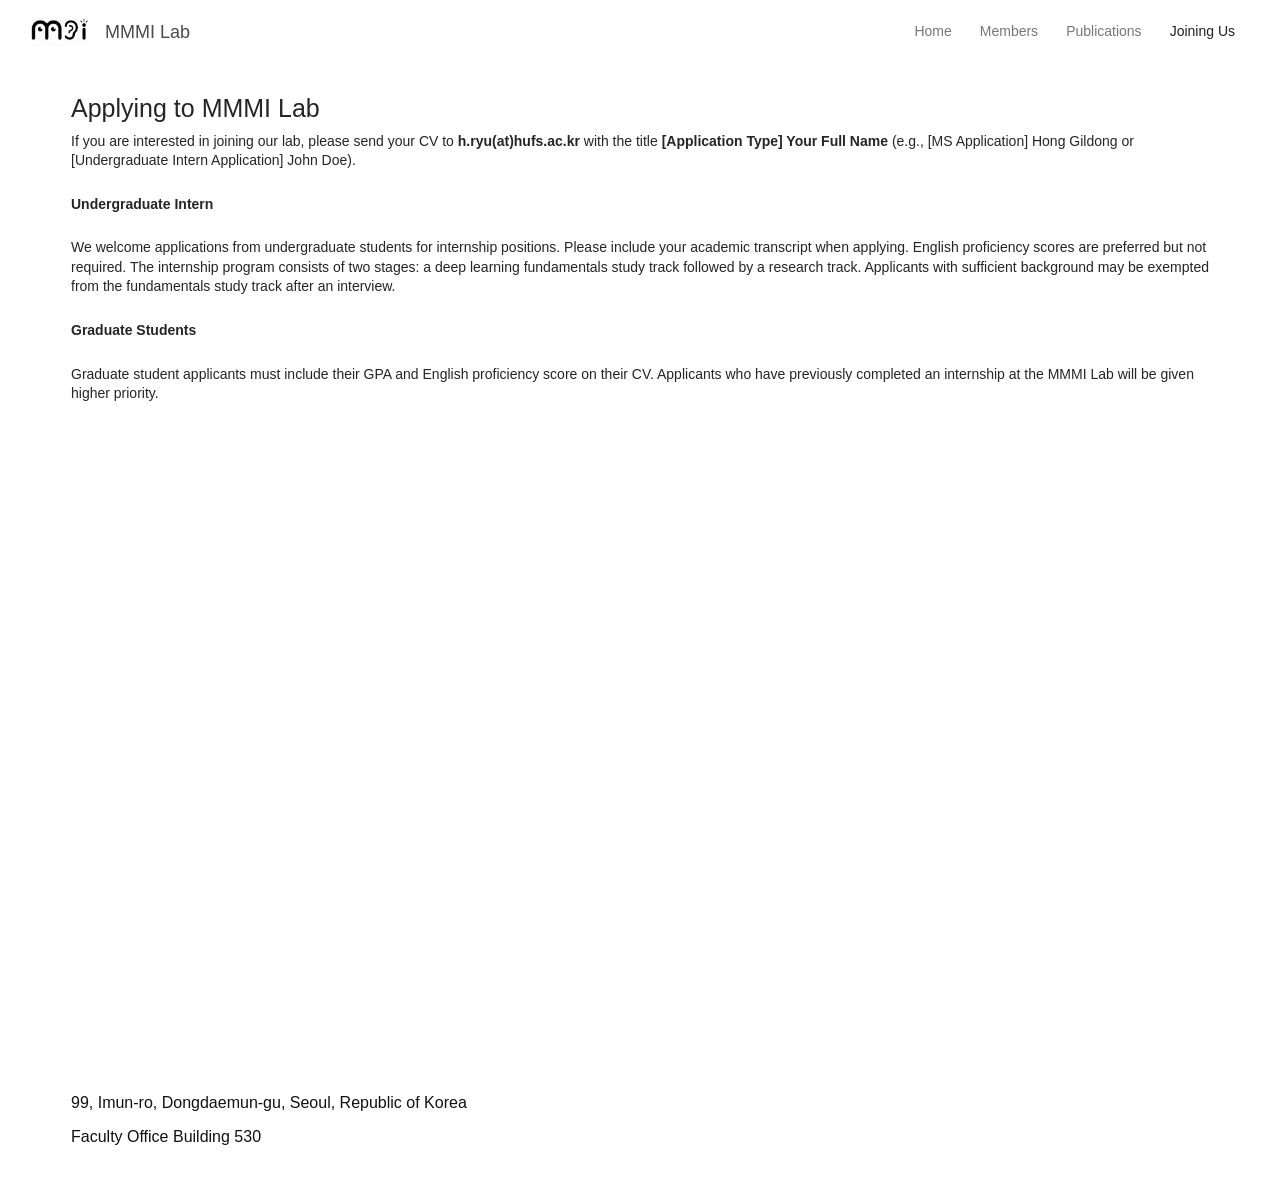
==== joining-us/index.html @ 22647e13 "Replace legacy banner and refine page layout" ====
<!doctype html><html lang="en"><head><meta charset="utf-8"><meta name="viewport" content="width=device-width,initial-scale=1"><title>Joining Us - MMMI Lab</title><link rel="stylesheet" href="../style.css"></head><body><header class="site-header"><a class="brand" href="../"><img src="../assets/images/mmmi-logo.png" alt="MMMI logo"><span>MMMI Lab</span></a><button class="menu-button" aria-label="Menu">☰</button><nav class="nav"><a href="../">Home</a><a href="../members/">Members</a><a href="../publications/">Publications</a><a class="active" href="./">Joining Us</a></nav></header><main class="wrap section apply"><h1>Applying to MMMI Lab</h1><p>If you are interested in joining our lab, please send your CV to <strong>h.ryu(at)hufs.ac.kr</strong> with the title <strong>[Application Type] Your Full Name</strong> (e.g., [MS Application] Hong Gildong or [Undergraduate Intern Application] John Doe).</p><h2>Undergraduate Intern</h2><p>We welcome applications from undergraduate students for internship positions. Please include your academic transcript when applying. English proficiency scores are preferred but not required. The internship program consists of two stages: a deep learning fundamentals study track followed by a research track. Applicants with sufficient background may be exempted from the fundamentals study track after an interview.</p><h2>Graduate Students</h2><p>Graduate student applicants must include their GPA and English proficiency score on their CV. Applicants who have previously completed an internship at the MMMI Lab will be given higher priority.</p></main><footer class="footer"><p>99, Imun-ro, Dongdaemun-gu, Seoul, Republic of Korea</p><p><strong>Faculty Office Building 530</strong></p></footer><script src="../script.js"></script></body></html>
---- style.css ----
*{box-sizing:border-box}
html{scroll-behavior:smooth}
body{margin:0;background:#fff;color:#252525;font-family:Arial,Helvetica,sans-serif;font-size:16px;line-height:1.38}
a{color:inherit}
img{display:block;max-width:100%}

.site-header{height:64px;display:flex;align-items:center;padding:0 31px;background:#fff}
.brand{display:flex;align-items:center;gap:17px;color:#4b4b4b;font-size:18px;font-weight:400;text-decoration:none}
.brand img{width:57px;height:38px;object-fit:contain}
.nav{height:100%;display:flex;align-items:stretch;margin-left:auto}
.nav a{display:flex;align-items:center;padding:0 14px;color:#777;font-size:14px;text-decoration:none}
.nav a:hover,.nav a.active{color:#222}
.menu-button{display:none;margin-left:auto;border:0;background:none;font-size:25px}

.wrap{width:min(1138px,calc(100% - 48px));margin:auto}
.section{padding:27px 0}
.footer{width:min(1138px,calc(100% - 48px));margin:80px auto 0;padding:30px 0;background:#fff;text-align:left;color:#111;font-size:16px}
.footer p{margin:0 0 12px}
.footer strong{font-weight:400}

.home-main{width:min(1058px,calc(100% - 48px));margin:0 auto}
.home-intro{display:grid;grid-template-columns:1.55fr .85fr;gap:80px;align-items:start;padding-top:28px}
.home-intro h1{margin:0 0 12px;font-size:31px;line-height:1.25}
.home-intro p{margin:0;font-size:19px}
.home-intro img{width:365px;justify-self:end}
.home-info{padding-top:58px}
.home-info h2{margin:0 0 1px;font-size:24px}
.home-info h2:nth-of-type(2){margin-top:19px}
.home-info p{margin:0}
.news-list{margin:10px 0 0;padding-left:39px;list-style-type:square}
.news-list li{padding:8px 0}
.research-grid{width:1053px;display:grid;grid-template-columns:455px 562px;gap:60px 36px;margin-top:72px;margin-left:54px;padding-bottom:80px}
.research-card{text-align:center}
.research-card h3{margin:0 0 22px;font-size:24px;font-weight:600}
.research-card img{width:100%;object-fit:contain}
.research-card:first-child img{width:455px;height:308px}
.research-card:nth-child(2) img{width:562px;height:301px}
.research-card:last-child{grid-column:1/-1;width:54%;justify-self:center}

.page-title.member-section{padding-top:30px}
.member-section{padding:0 0 94px}
.member-section h2{margin:0 0 58px;font-size:23px;font-weight:400}
.member-section:nth-child(2) h2{margin-bottom:55px}
.faculty-grid{width:168px}
.member-grid{display:grid;grid-template-columns:repeat(6,1fr);column-gap:29px;row-gap:90px}
.member-card{text-align:center;text-decoration:none}
.member-card img{width:100%;height:219px;object-fit:cover}
.member-card h3{margin:16px 0 0;font-size:14px;font-weight:400}
.member-card[href] h3{color:#00708c;text-decoration:underline}

.apply{max-width:1138px;min-height:918px}
.apply h1{margin:0 0 6px;font-size:25px;font-weight:400}
.apply p{margin:0;font-size:14px}
.apply h2{margin:25px 0 24px;font-size:14px}

.pub-main{padding-top:27px}
.pub-main>h1{margin:0 0 4px;font-size:32px;line-height:1.1}
.publication-summary{margin:4px 20px 10px;color:#666}
.year{margin:16px 20px 10px;font-size:16px;font-weight:400}
.paper{position:relative;margin:0 20px 8px;padding-left:20px;font-size:18px;line-height:1.4}
.paper:before{position:absolute;top:9px;left:4px;width:5px;height:5px;background:#333;content:""}
.paper h3{margin:0;font-size:18px;line-height:1.4}
.paper .venue,.paper .authors{margin:0;color:#252525;font-style:normal}

.pi-page{width:min(1154px,calc(100% - 48px));margin:0 auto;padding-top:16px}
.pi-top{display:grid;grid-template-columns:760px 1fr;gap:38px}
.pi-gallery{display:grid;grid-template-columns:168px 267px 267px;gap:29px}
.pi-gallery img{width:100%;height:299px;object-fit:cover}
.pi-profile h1{margin:28px 0 26px;font-size:38px;line-height:1}
.pi-profile p{margin:0 0 22px;font-size:20px}
.resume-section{margin-top:15px}
.resume-section h2{margin:0;font-size:32px;line-height:1}
.resume-item{position:relative;margin:0 8px 0 24px;padding:4px 0 0 16px;font-size:18px;line-height:1.15}
.resume-item:before{position:absolute;top:13px;left:0;width:5px;height:5px;background:#222;content:""}
.resume-item p{margin:0}
.education{margin-top:7px}
.education .resume-item{margin-top:-1px;padding-top:0;line-height:1}
.education .resume-item:before{top:7px}
.pi-footer{margin-top:12px}

@media(max-width:720px){
  .site-header{height:58px;padding:0 16px}
  .brand{gap:10px}
  .brand img{width:45px;height:30px}
  .menu-button{display:block}
  .nav{display:none;position:absolute;z-index:10;top:58px;left:0;right:0;height:auto;flex-direction:column;background:#fff;box-shadow:0 4px 7px #0002}
  .nav.open{display:flex}
  .nav a{padding:14px 22px}
  .home-main,.wrap,.footer,.pi-page{width:calc(100% - 32px)}
  .home-intro{grid-template-columns:1fr;gap:24px;padding-top:34px}
  .home-intro h1{font-size:27px}
  .home-intro img{width:280px;justify-self:center}
  .home-info{padding-top:45px}
  .research-grid{width:100%;grid-template-columns:1fr;gap:55px;margin:55px 0 0}
  .research-card:first-child img,.research-card:nth-child(2) img{width:100%;height:auto}
  .research-card:last-child{grid-column:auto;width:100%}
  .member-grid{grid-template-columns:1fr 1fr;gap:48px 24px}
  .faculty-grid{width:calc((100% - 24px)/2)}
  .member-card img{height:auto}
  .apply{min-height:0}
  .pi-top{grid-template-columns:1fr}
  .pi-gallery{grid-template-columns:1fr;gap:10px}
  .pi-gallery img{height:auto}
  .resume-item{grid-template-columns:1fr}
  .resume-item p:last-child{text-align:left}
  .footer{margin-top:40px}
}

@media(max-width:430px){.member-grid{grid-template-columns:1fr}}
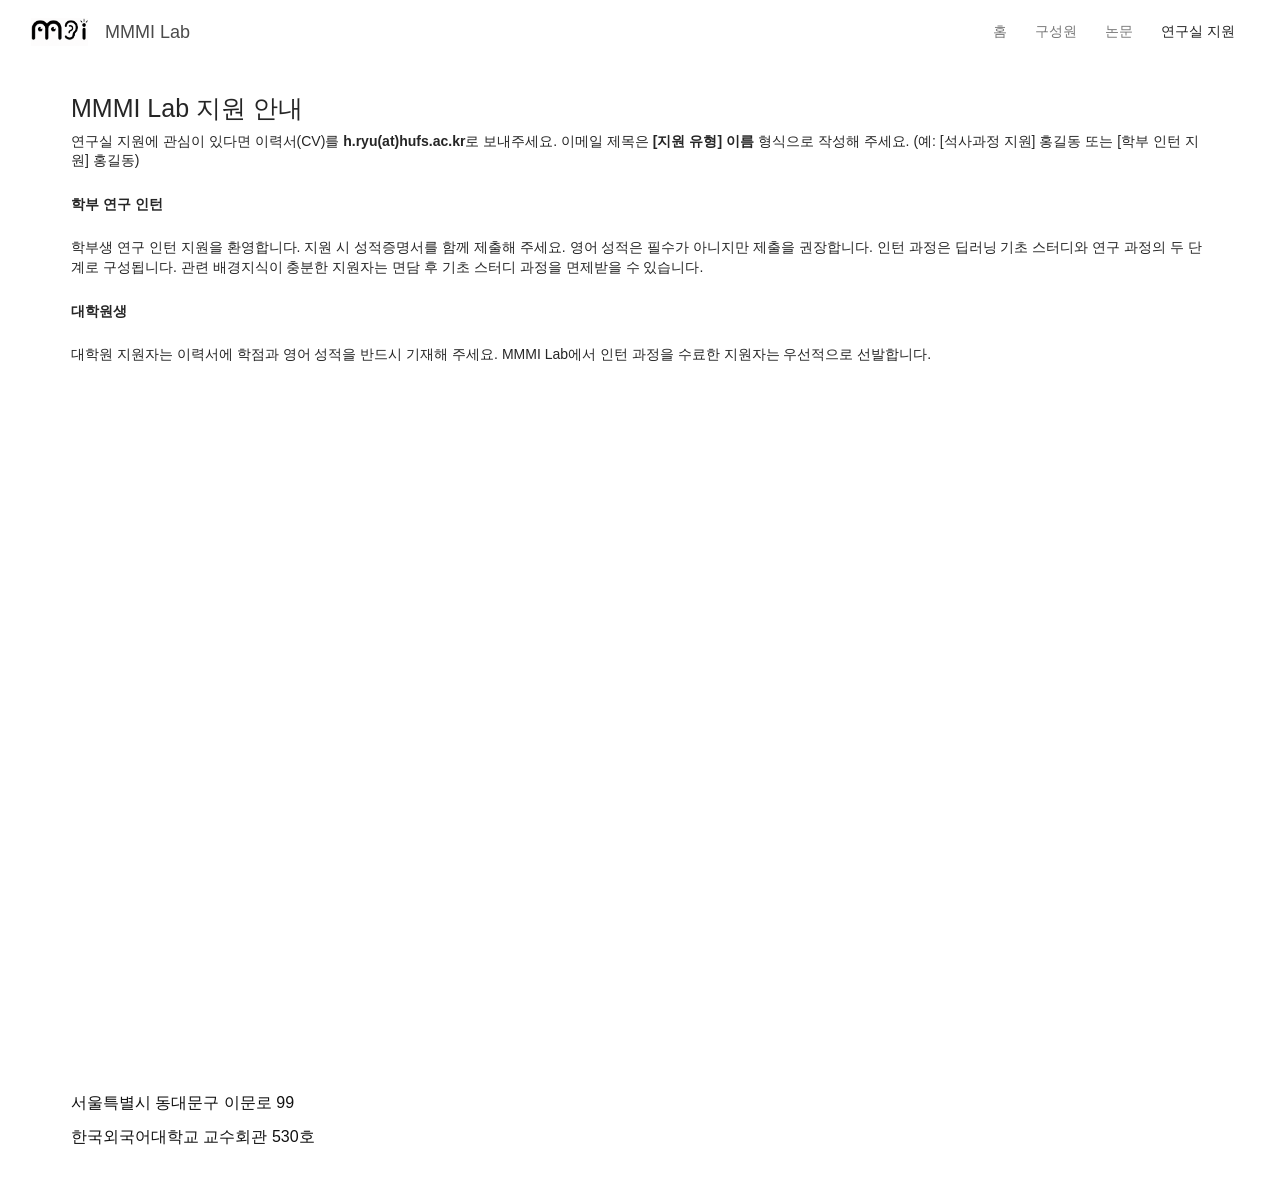
==== commit 69a72f9e: "Translate joining page into Korean" ====
--- a/joining-us/index.html
+++ b/joining-us/index.html
@@ -1 +1,49 @@
-<!doctype html><html lang="en"><head><meta charset="utf-8"><meta name="viewport" content="width=device-width,initial-scale=1"><title>Joining Us - MMMI Lab</title><link rel="stylesheet" href="../style.css"></head><body><header class="site-header"><a class="brand" href="../"><img src="../assets/images/mmmi-logo.png" alt="MMMI logo"><span>MMMI Lab</span></a><button class="menu-button" aria-label="Menu">☰</button><nav class="nav"><a href="../">Home</a><a href="../members/">Members</a><a href="../publications/">Publications</a><a class="active" href="./">Joining Us</a></nav></header><main class="wrap section apply"><h1>Applying to MMMI Lab</h1><p>If you are interested in joining our lab, please send your CV to <strong>h.ryu(at)hufs.ac.kr</strong> with the title <strong>[Application Type] Your Full Name</strong> (e.g., [MS Application] Hong Gildong or [Undergraduate Intern Application] John Doe).</p><h2>Undergraduate Intern</h2><p>We welcome applications from undergraduate students for internship positions. Please include your academic transcript when applying. English proficiency scores are preferred but not required. The internship program consists of two stages: a deep learning fundamentals study track followed by a research track. Applicants with sufficient background may be exempted from the fundamentals study track after an interview.</p><h2>Graduate Students</h2><p>Graduate student applicants must include their GPA and English proficiency score on their CV. Applicants who have previously completed an internship at the MMMI Lab will be given higher priority.</p></main><footer class="footer"><p>99, Imun-ro, Dongdaemun-gu, Seoul, Republic of Korea</p><p><strong>Faculty Office Building 530</strong></p></footer><script src="../script.js"></script></body></html>
+<!doctype html>
+<html lang="ko">
+<head>
+  <meta charset="utf-8">
+  <meta name="viewport" content="width=device-width,initial-scale=1">
+  <meta name="description" content="MMMI Lab 학부 연구 인턴 및 대학원생 지원 안내">
+  <title>연구실 지원 - MMMI Lab</title>
+  <link rel="stylesheet" href="../style.css">
+</head>
+<body>
+  <header class="site-header">
+    <a class="brand" href="../"><img src="../assets/images/mmmi-logo.png" alt="MMMI 로고"><span>MMMI Lab</span></a>
+    <button class="menu-button" aria-label="메뉴">☰</button>
+    <nav class="nav" aria-label="주요 메뉴">
+      <a href="../">홈</a>
+      <a href="../members/">구성원</a>
+      <a href="../publications/">논문</a>
+      <a class="active" href="./">연구실 지원</a>
+    </nav>
+  </header>
+  <main class="wrap section apply">
+    <h1>MMMI Lab 지원 안내</h1>
+    <p>
+      연구실 지원에 관심이 있다면 이력서(CV)를 <strong>h.ryu(at)hufs.ac.kr</strong>로 보내주세요.
+      이메일 제목은 <strong>[지원 유형] 이름</strong> 형식으로 작성해 주세요.
+      (예: [석사과정 지원] 홍길동 또는 [학부 인턴 지원] 홍길동)
+    </p>
+
+    <h2>학부 연구 인턴</h2>
+    <p>
+      학부생 연구 인턴 지원을 환영합니다. 지원 시 성적증명서를 함께 제출해 주세요.
+      영어 성적은 필수가 아니지만 제출을 권장합니다. 인턴 과정은 딥러닝 기초 스터디와
+      연구 과정의 두 단계로 구성됩니다. 관련 배경지식이 충분한 지원자는 면담 후
+      기초 스터디 과정을 면제받을 수 있습니다.
+    </p>
+
+    <h2>대학원생</h2>
+    <p>
+      대학원 지원자는 이력서에 학점과 영어 성적을 반드시 기재해 주세요.
+      MMMI Lab에서 인턴 과정을 수료한 지원자는 우선적으로 선발합니다.
+    </p>
+  </main>
+  <footer class="footer">
+    <p>서울특별시 동대문구 이문로 99</p>
+    <p><strong>한국외국어대학교 교수회관 530호</strong></p>
+  </footer>
+  <script src="../script.js"></script>
+</body>
+</html>
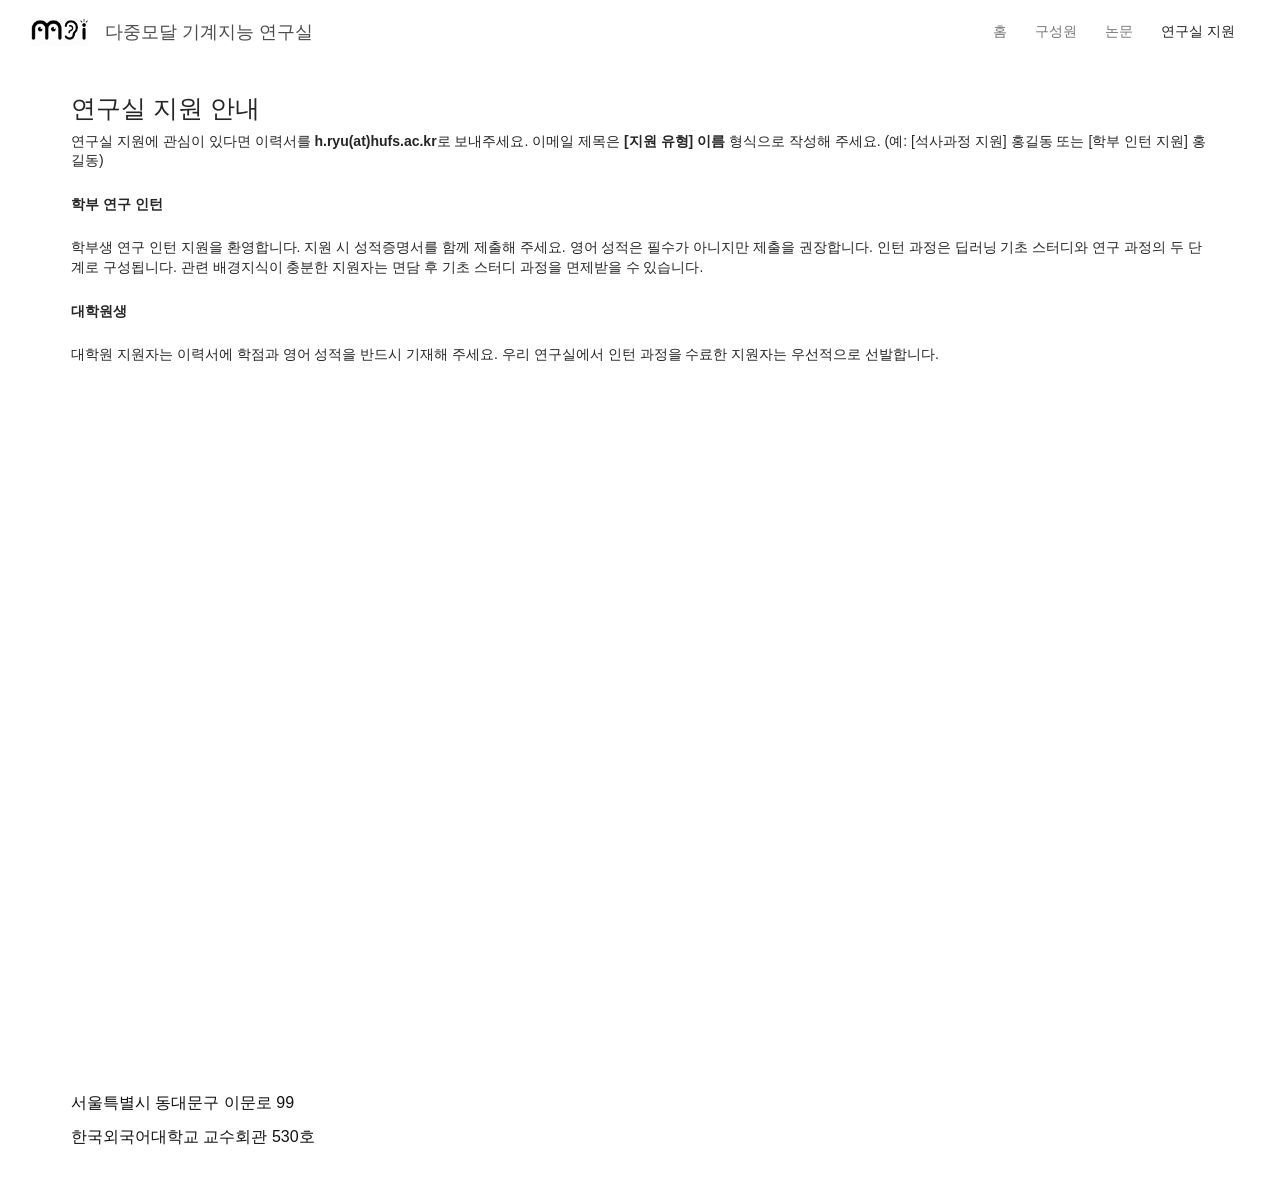
==== commit 55c37d71: "Restore PI spacing and complete Korean translation" ====
--- a/joining-us/index.html
+++ b/joining-us/index.html
@@ -3,13 +3,13 @@
 <head>
   <meta charset="utf-8">
   <meta name="viewport" content="width=device-width,initial-scale=1">
-  <meta name="description" content="MMMI Lab 학부 연구 인턴 및 대학원생 지원 안내">
-  <title>연구실 지원 - MMMI Lab</title>
+  <meta name="description" content="다중모달 기계지능 연구실 학부 연구 인턴 및 대학원생 지원 안내">
+  <title>연구실 지원 - 다중모달 기계지능 연구실</title>
   <link rel="stylesheet" href="../style.css">
 </head>
 <body>
   <header class="site-header">
-    <a class="brand" href="../"><img src="../assets/images/mmmi-logo.png" alt="MMMI 로고"><span>MMMI Lab</span></a>
+    <a class="brand" href="../"><img src="../assets/images/mmmi-logo.png" alt="연구실 로고"><span>다중모달 기계지능 연구실</span></a>
     <button class="menu-button" aria-label="메뉴">☰</button>
     <nav class="nav" aria-label="주요 메뉴">
       <a href="../">홈</a>
@@ -19,9 +19,9 @@
     </nav>
   </header>
   <main class="wrap section apply">
-    <h1>MMMI Lab 지원 안내</h1>
+    <h1>연구실 지원 안내</h1>
     <p>
-      연구실 지원에 관심이 있다면 이력서(CV)를 <strong>h.ryu(at)hufs.ac.kr</strong>로 보내주세요.
+      연구실 지원에 관심이 있다면 이력서를 <strong>h.ryu(at)hufs.ac.kr</strong>로 보내주세요.
       이메일 제목은 <strong>[지원 유형] 이름</strong> 형식으로 작성해 주세요.
       (예: [석사과정 지원] 홍길동 또는 [학부 인턴 지원] 홍길동)
     </p>
@@ -37,7 +37,7 @@
     <h2>대학원생</h2>
     <p>
       대학원 지원자는 이력서에 학점과 영어 성적을 반드시 기재해 주세요.
-      MMMI Lab에서 인턴 과정을 수료한 지원자는 우선적으로 선발합니다.
+      우리 연구실에서 인턴 과정을 수료한 지원자는 우선적으로 선발합니다.
     </p>
   </main>
   <footer class="footer">
--- a/style.css
+++ b/style.css
@@ -68,14 +68,14 @@
 .pi-gallery img{width:100%;height:299px;object-fit:cover}
 .pi-profile h1{margin:28px 0 26px;font-size:38px;line-height:1}
 .pi-profile p{margin:0 0 22px;font-size:20px}
-.resume-section{margin-top:15px}
+.resume-section{margin-top:45px}
 .resume-section h2{margin:0;font-size:32px;line-height:1}
-.resume-item{position:relative;margin:0 8px 0 24px;padding:4px 0 0 16px;font-size:18px;line-height:1.15}
-.resume-item:before{position:absolute;top:13px;left:0;width:5px;height:5px;background:#222;content:""}
+.resume-item{position:relative;margin:0 8px 0 24px;padding:8px 0 0 16px;font-size:18px;line-height:1.35}
+.resume-item:before{position:absolute;top:18px;left:0;width:5px;height:5px;background:#222;content:""}
 .resume-item p{margin:0}
-.education{margin-top:7px}
-.education .resume-item{margin-top:-1px;padding-top:0;line-height:1}
-.education .resume-item:before{top:7px}
+.education{margin-top:28px}
+.education .resume-item{margin-top:0;padding-top:7px;line-height:1.35}
+.education .resume-item:before{top:17px}
 .pi-footer{margin-top:12px}
 
 @media(max-width:720px){
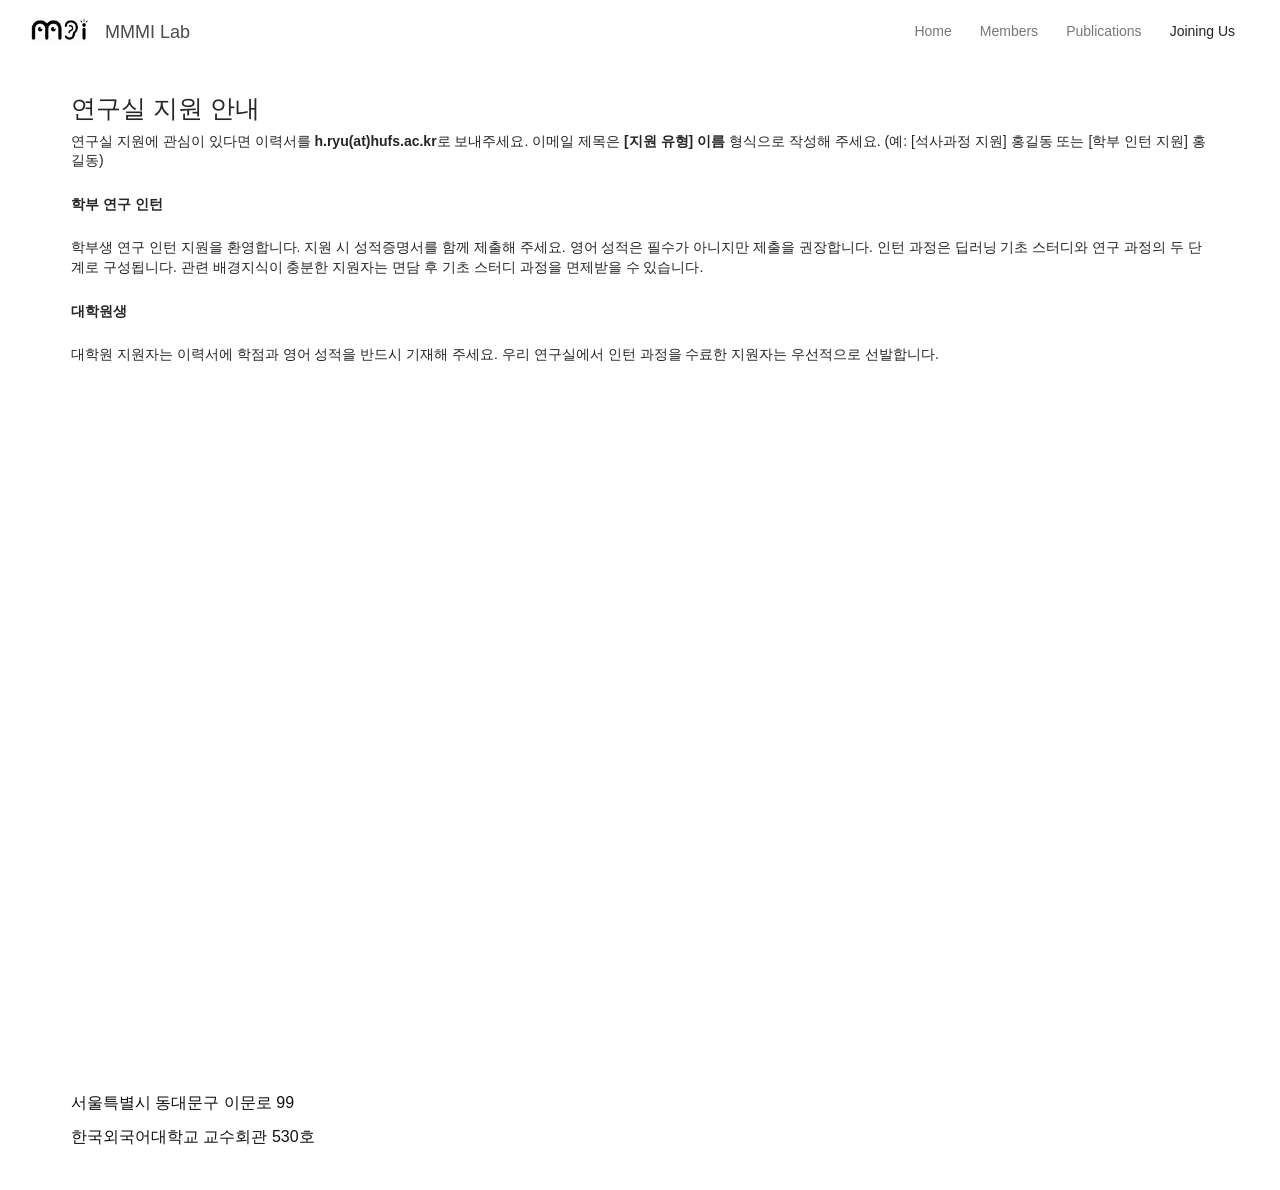
==== commit 65368c41: "Keep joining navigation in English" ====
--- a/joining-us/index.html
+++ b/joining-us/index.html
@@ -4,18 +4,18 @@
   <meta charset="utf-8">
   <meta name="viewport" content="width=device-width,initial-scale=1">
   <meta name="description" content="다중모달 기계지능 연구실 학부 연구 인턴 및 대학원생 지원 안내">
-  <title>연구실 지원 - 다중모달 기계지능 연구실</title>
+  <title>Joining Us - MMMI Lab</title>
   <link rel="stylesheet" href="../style.css">
 </head>
 <body>
   <header class="site-header">
-    <a class="brand" href="../"><img src="../assets/images/mmmi-logo.png" alt="연구실 로고"><span>다중모달 기계지능 연구실</span></a>
+    <a class="brand" href="../"><img src="../assets/images/mmmi-logo.png" alt="MMMI logo"><span>MMMI Lab</span></a>
     <button class="menu-button" aria-label="메뉴">☰</button>
     <nav class="nav" aria-label="주요 메뉴">
-      <a href="../">홈</a>
-      <a href="../members/">구성원</a>
-      <a href="../publications/">논문</a>
-      <a class="active" href="./">연구실 지원</a>
+      <a href="../">Home</a>
+      <a href="../members/">Members</a>
+      <a href="../publications/">Publications</a>
+      <a class="active" href="./">Joining Us</a>
     </nav>
   </header>
   <main class="wrap section apply">
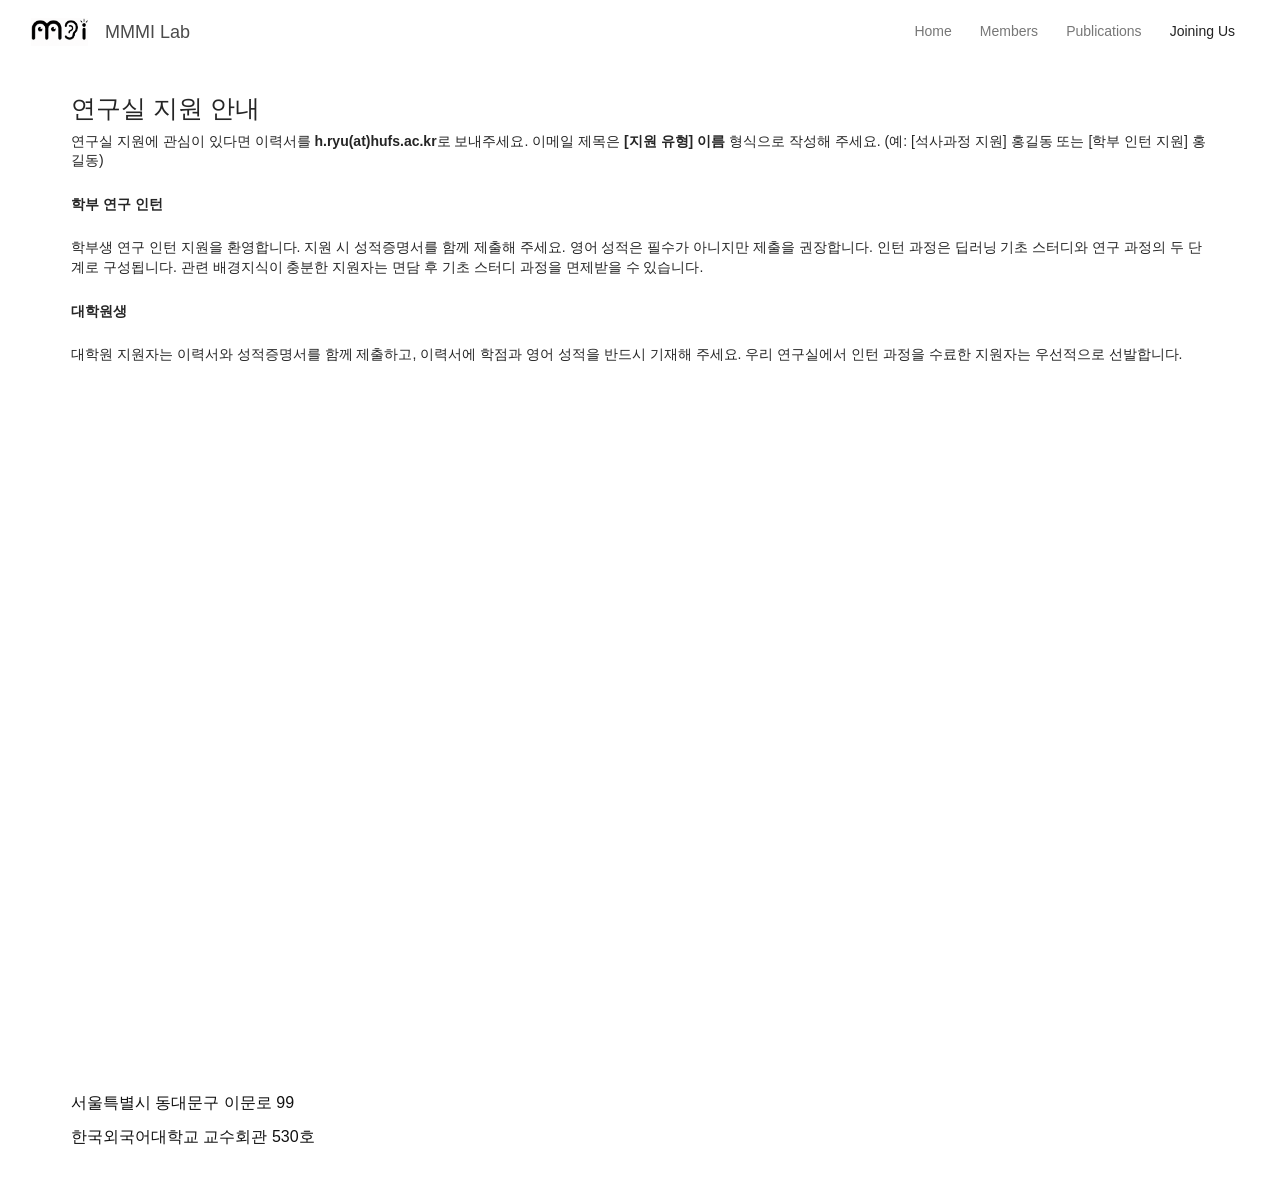
==== commit ecb8b985: "Match original PI spacing and require transcripts" ====
--- a/joining-us/index.html
+++ b/joining-us/index.html
@@ -36,7 +36,7 @@
 
     <h2>대학원생</h2>
     <p>
-      대학원 지원자는 이력서에 학점과 영어 성적을 반드시 기재해 주세요.
+      대학원 지원자는 이력서와 성적증명서를 함께 제출하고, 이력서에 학점과 영어 성적을 반드시 기재해 주세요.
       우리 연구실에서 인턴 과정을 수료한 지원자는 우선적으로 선발합니다.
     </p>
   </main>
--- a/style.css
+++ b/style.css
@@ -73,9 +73,10 @@
 .resume-item{position:relative;margin:0 8px 0 24px;padding:8px 0 0 16px;font-size:18px;line-height:1.35}
 .resume-item:before{position:absolute;top:18px;left:0;width:5px;height:5px;background:#222;content:""}
 .resume-item p{margin:0}
+.resume-section:not(.education) .resume-item{min-height:87px}
 .education{margin-top:28px}
-.education .resume-item{margin-top:0;padding-top:7px;line-height:1.35}
-.education .resume-item:before{top:17px}
+.education .resume-item{min-height:112px;margin-top:0;padding-top:20px;line-height:1.35}
+.education .resume-item:before{top:30px}
 .pi-footer{margin-top:12px}
 
 @media(max-width:720px){
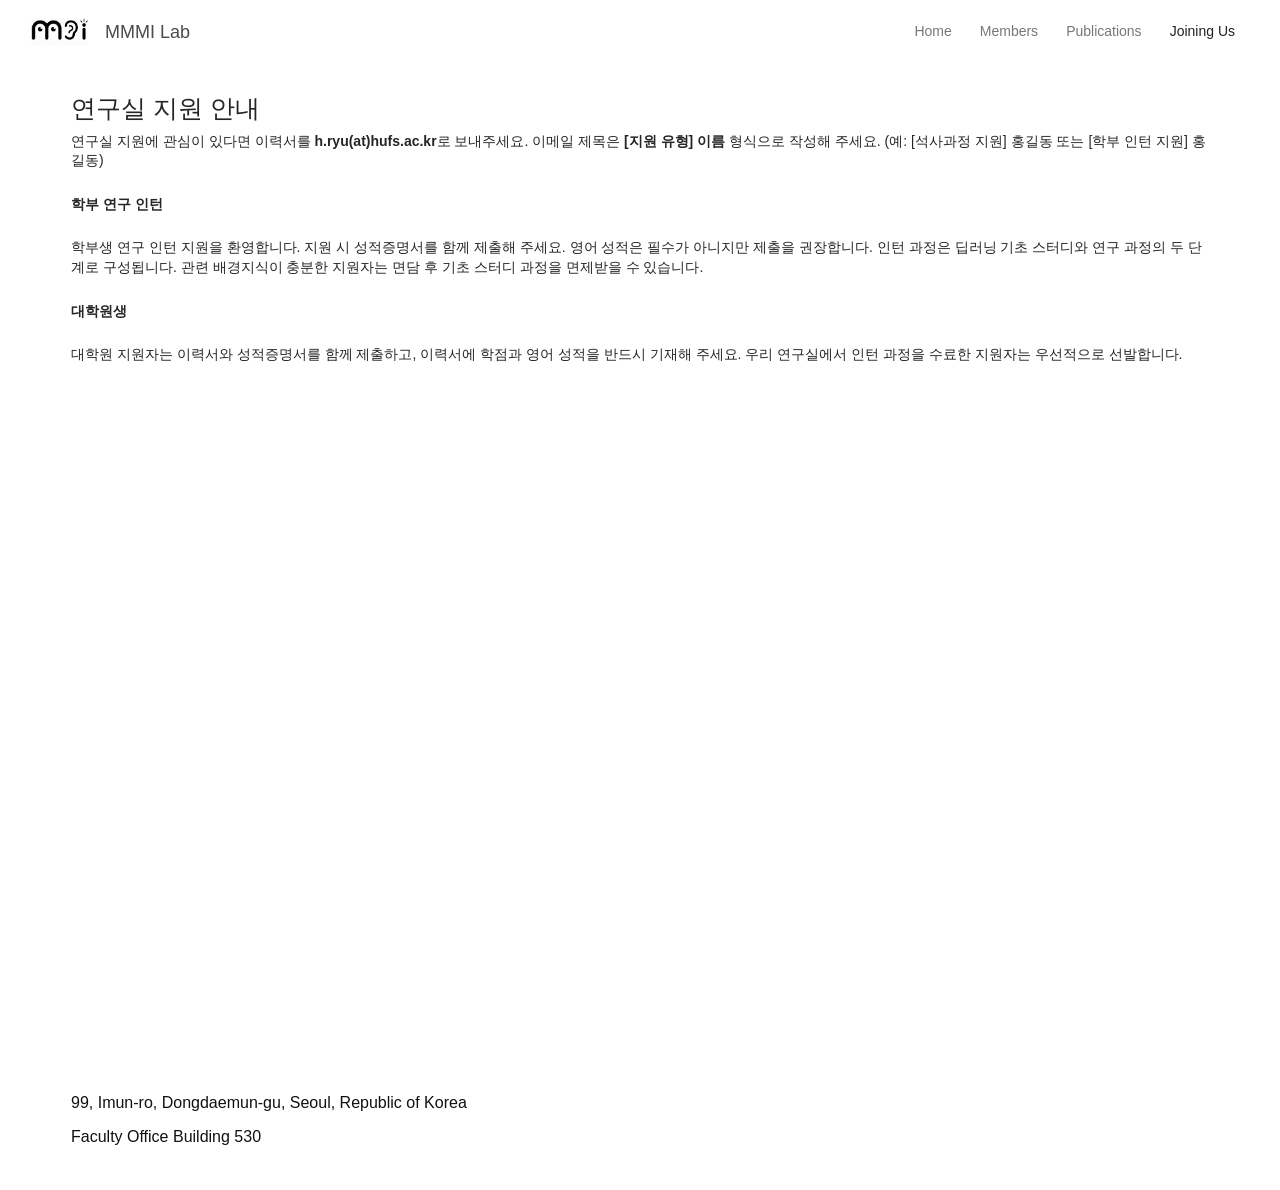
==== commit cae2ed0e: "Use English address on joining page" ====
--- a/joining-us/index.html
+++ b/joining-us/index.html
@@ -9,7 +9,7 @@
 </head>
 <body>
   <header class="site-header">
-    <a class="brand" href="../"><img src="../assets/images/mmmi-logo.png" alt="MMMI logo"><span>MMMI Lab</span></a>
+    <a class="brand" href="/"><img src="/assets/images/mmmi-logo.png?v=2" alt="MMMI logo"><span>MMMI Lab</span></a>
     <button class="menu-button" aria-label="메뉴">☰</button>
     <nav class="nav" aria-label="주요 메뉴">
       <a href="../">Home</a>
@@ -41,8 +41,8 @@
     </p>
   </main>
   <footer class="footer">
-    <p>서울특별시 동대문구 이문로 99</p>
-    <p><strong>한국외국어대학교 교수회관 530호</strong></p>
+    <p>99, Imun-ro, Dongdaemun-gu, Seoul, Republic of Korea</p>
+    <p><strong>Faculty Office Building 530</strong></p>
   </footer>
   <script src="../script.js"></script>
 </body>
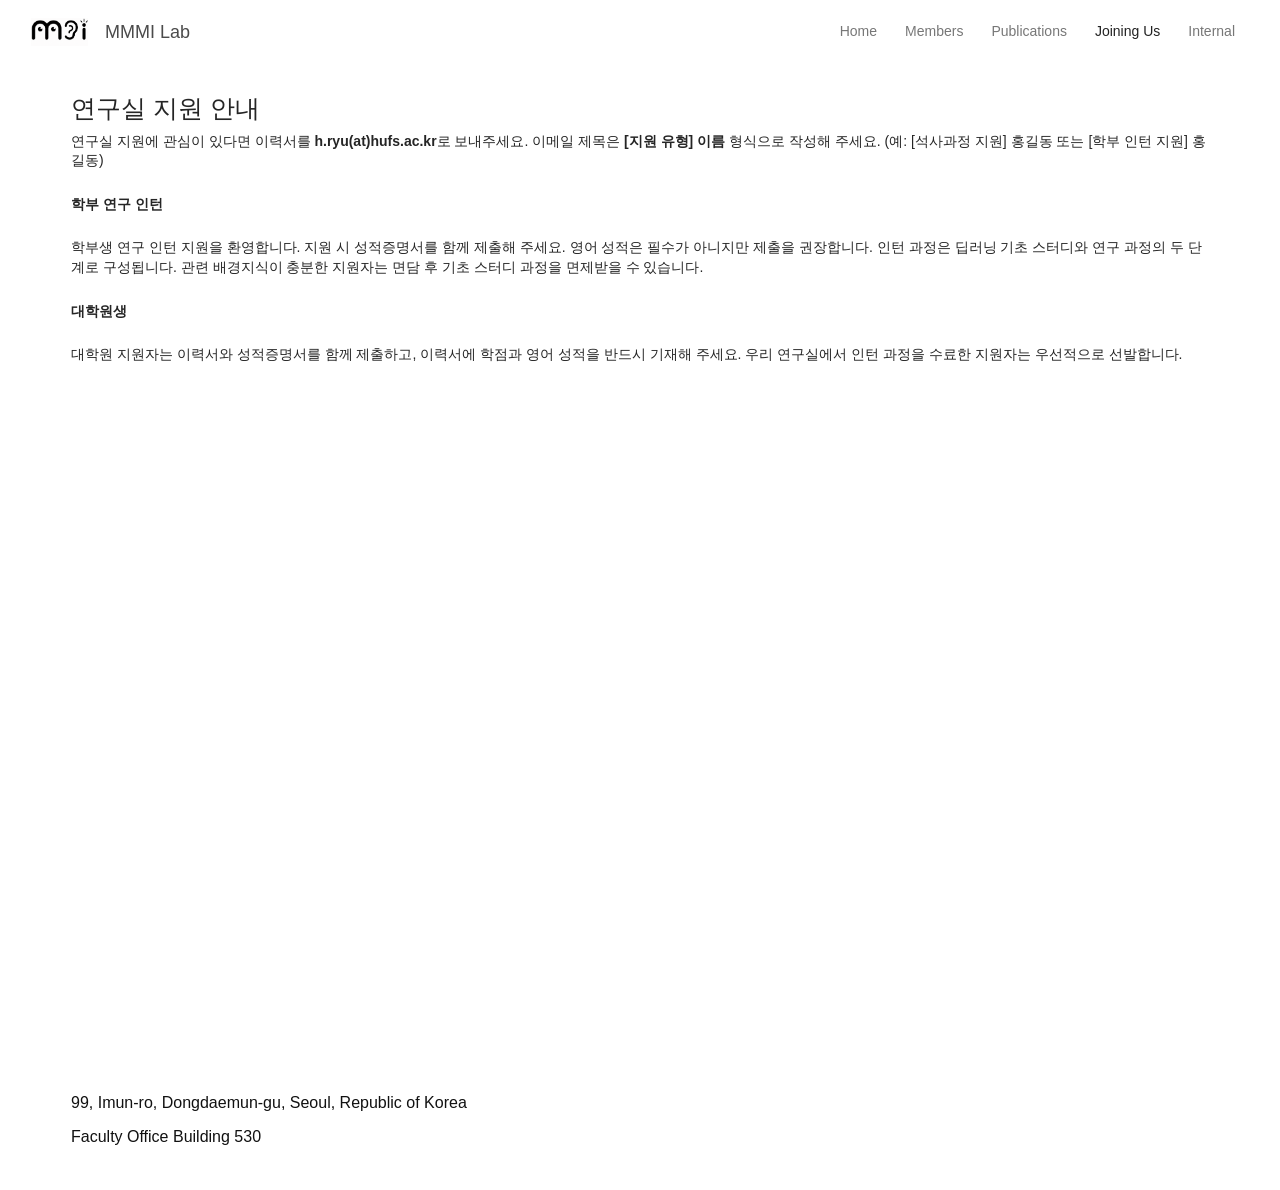
==== commit 7a4d9e78: "Add secure internal portal scaffold" ====
--- a/joining-us/index.html
+++ b/joining-us/index.html
@@ -16,6 +16,7 @@
       <a href="../members/">Members</a>
       <a href="../publications/">Publications</a>
       <a class="active" href="./">Joining Us</a>
+      <a href="../internal/">Internal</a>
     </nav>
   </header>
   <main class="wrap section apply">
